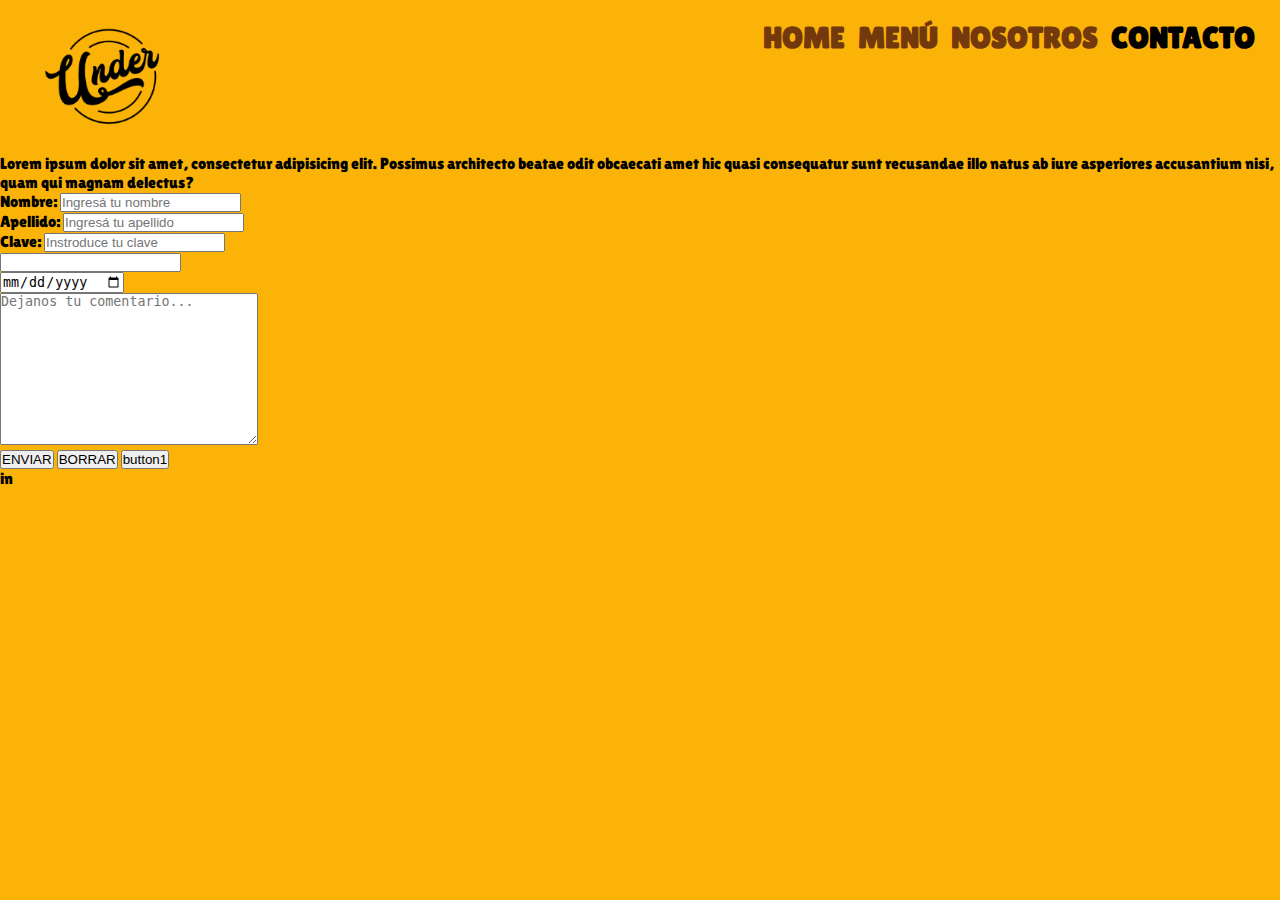
==== pages/contacto.html @ 85ec287f "Add files via upload" ====
<!DOCTYPE html>
<html lang="en">
<head>
    <meta charset="UTF-8">
    <meta http-equiv="X-UA-Compatible" content="IE=edge">
    <meta name="viewport" content="width=device-width, initial-scale=1.0">
    <link rel="stylesheet" href="estilo.css">
    <title>CONTACTO</title>

    <link rel="icon" type="image/x-icon" href="imagenes/LOGO.png" />
</head>
<body>

    <!--header-->   

<header>
    <a href="index.html"><img src="./imagenes/LOGO PNG (3).png" alt=""></a>

    <!--barra-->
    <nav class="barra">
    <ul>
        <li> <a href="index.html">HOME</a></li>
        <li> <a href="menu.html">MENÚ</a></li>
        <li> <a href="nosotros.html">NOSOTROS</a></li>
        <li> <a class="selected" href="contacto.html">CONTACTO</a></li>
    </ul>
    </nav>

</header>




    <p>Lorem ipsum dolor sit amet, consectetur adipisicing elit. Possimus architecto beatae odit obcaecati amet hic quasi consequatur sunt recusandae illo natus ab iure asperiores accusantium nisi, quam qui magnam delectus?</p>

<!--formulario de contacto-->
<form action="" method="post" enctype="text/plain">
<label for="nombre">Nombre:</label>
    <input name="nombre" id="nombre" placeholder="Ingresá tu nombre" type="text" required><br>
<label for="apellido">Apellido:</label>
    <input surname="apellido" id="apellido" placeholder="Ingresá tu apellido" type="text" required><br>
<label for="contraseña">Clave:</label>
<input type="password"  placeholder="Instroduce tu clave" required><br>
<input type="number"><br>
<input type="date"><br>
<textarea name="" id="" cols="30" rows="10" placeholder="Dejanos tu comentario..."></textarea><br>

<!--botones-->
<input type="submit" value="ENVIAR">
<input type="reset" value="BORRAR">
<input type="button" value="button1">

</form>

in

</body>
</html>
---- pages/estilo.css ----
@import url('https://fonts.googleapis.com/css2?family=Lilita+One&display=swap');

@font-face {
    font-family: anton;
    src: url(font/Anton-Regular.ttf);
  }

  *{
    margin: 0;
    padding: 0;
  }
  
  html{
scroll-behavior: smooth;
  }

body{
    background-color: #fcb307;
    font-family: 'Lilita One';
    
  }

  header a{
    color:white;
    font-size: 20px;
    font-family: 'Lilita One';
    font-weight: 900;
    color: black;
    padding: 30px;
    padding-bottom: 50px
  }
  


.barra{
    float: right;
    text-align: center;
    margin: 20px;
    ;
    
  }
  
.barra li{
  list-style: none;
  display: inline-block;
}
.barra a{
  font-family: 'Segoe UI', Tahoma, Geneva, Verdana, sans-serif;
  font-size: 30px;
  color: rgb(115, 57, 13);
  padding: 5px;
  text-decoration: none;
  font-family: 'Lilita One';
}

.barra a:hover{
  color: rgb(244, 137, 24);
}

.barra .selected{
color: black;

}

.main {
transition: all 0.5s;
margin: 5px;

}

.main img{
background-color: wheat;
background-size: cover;
  border-radius: 0.90em;
}

.main:hover{
  transform: scale(1.005);
  transition: all 0.5s;
}

.cta{
  text-align: center;
}

.cta p{
  font-family: 'Lilita One';
  text-align: center;
  font-size: 80px;
  color: rgb(115, 57, 13);

}

.pedir {
  background: #FBCA1F;
  font-family: 'Lilita One';
  padding: 0.6em 1.3em;
  font-weight: 900;
  font-size: 18px;
  border: 3px solid black;
  border-radius: 0.4em;
  box-shadow: 0.1em 0.1em;
  width: 400px;

}

.pedir:hover {
  transform: translate(-0.05em, -0.05em);
  box-shadow: 0.15em 0.15em;
}

.pedir:active {
  transform: translate(0.05em, 0.05em);
  box-shadow: 0.05em 0.05em;
}

.pedir a{
text-decoration: none;
color: black;
font-size: 30px;
text-align: center;

}

.pedir a:hover{
color: #fcb307;

}

footer{
font-family:Verdana, Geneva, Tahoma, sans-serif;
text-align: center;
font-size: 50px;
background-color: black;
color: orange;
}

footer p{
  font-size: 12px;
  font-weight: bold;
  margin-bottom: 1px;
  padding-top: 5px;
  color: gray;
}

footer a{
  font-family: 'Courier New', Courier, monospace;
  text-align: center;
  font-size: 50px;
  background-color: black;
  color: gray;
  transition: 1.1s;
}

footer a:hover{
  font-family: 'Courier New', Courier, monospace;
  text-align: center;
  font-size: 50px;
  background-color: black;
  color: rgb(244, 137, 24);
  transition: 1.1s;
}

  
  footer .redes{
  padding-top: 10px;
}

  footer img{
    padding-top: 10px;
    height: 40px;
    width: auto;
    transition: all 0.5s;
    
  }

  footer img:hover{
    transform: scale(1.1);
  transition: all 0.5s;
    
  }

.subir{
  height: 40px;
  width: 40px;
  background-color: orange;
  font-family: 25px;
  color: aliceblue;
  text-align: center;
  position: fixed;
  bottom: 40px;
  right: 40px;

}

.card{
  width: auto;
  min-height: 510px;
  background-color: wheat;
  text-align: center;
  border-radius: 10px;
  padding: 10px;
  margin: 10px;
  transition: all 0.5s;
  filter: grayscale(100%);
  
}

.card:hover{
  transform: scale(1.02);
  box-shadow: 0 0 10px 10px wheat;
  transition: all 0.5s;
  filter: grayscale(0);
}

.card-img{
  background-image: url(./imagenes/UNDER\ DOBLE.jpg);
  background-size: cover;
  background-position: center;
  height: 240px;
  border-radius: 10px;
}

.card-img-st{
  background-image: url(./imagenes/STACKED.jpg);
  background-size: cover;
  background-position: center;
  height: 240px;
  border-radius: 10px;
}

.card-img-papas{
  background-image: url(./imagenes/PAPAS.jpg);
  background-size: cover;
  background-position: center;
  height: 240px;
  border-radius: 10px;
}

.card-img-gula{
  background-image: url(./imagenes/GULA.jpg);
  background-size: cover;
  background-position: center;
  height: 240px;
  border-radius: 10px;
}

.card-img-motz{
  background-image: url(./imagenes/MOTZ.jpg);
  background-size: cover;
  background-position: center;
  height: 240px;
  border-radius: 10px;
  
}

.card p{
  text-align: justify;
  padding: 20px;
  color: black;
  font-family: 'Segoe UI', Tahoma, Geneva, Verdana, sans-serif;
}

.card p b{
font-weight: 900;
  color: rgb(115, 57, 13);
}
.card-cta {
  background: #FBCA1F;
  font-family: 'Lilita One';
  padding: 0.8em 1.3em 0.5em;
  font-weight: 300;
  font-size: 10px;
  border: 3px solid black;
  border-radius: 0.4em;
  box-shadow: 0.1em 0.1em;
  width: 200px;

}

.card-cta:hover {
  transform: translate(-0.05em, -0.05em);
  box-shadow: 0.15em 0.15em;
}

.card-cta:active {
  transform: translate(0.05em, 0.05em);
  box-shadow: 0.05em 0.05em;
}

.card-cta a{
text-decoration: none;
color: black;
font-size: 30px;
text-align: center;

}

.card-cta a:hover{
color: #fcb307;
}

.card-title3{
  font-size: 35px;
  padding: 2px;
  color: rgb(115, 57, 13)

}


.menu-hamb{
  display: flex;
  justify-content: space-evenly;
  align-content: center;

}


@media only screen and (max-width: 900px) {
  .menu-hamb {
    display: flex;
    flex-wrap: wrap;
    width: 80%;
    padding: 20px 5px 20px 5px;
    margin: 10px 5px 10px 5px;
  }
}

@media only screen and (max-width: 900px) {
  .card {
    flex-wrap: wrap;
    width: 90%;
    /* padding: 20px 5px 20px 5px; */
    /* margin: 10px 5px 10px 5px; */
  }
}

@media only screen and (max-width: 600px) {
  .cta p{
    display: flex;
    flex-wrap: wrap;
    font-size: 40px;
    padding: auto;
    text-align: center;
    width: 90%;
    /* padding: 20px 5px 20px 5px; */
    /* margin: 10px 5px 10px 5px; */
  }

  .pedir{
    width: 50%;
    
}
}
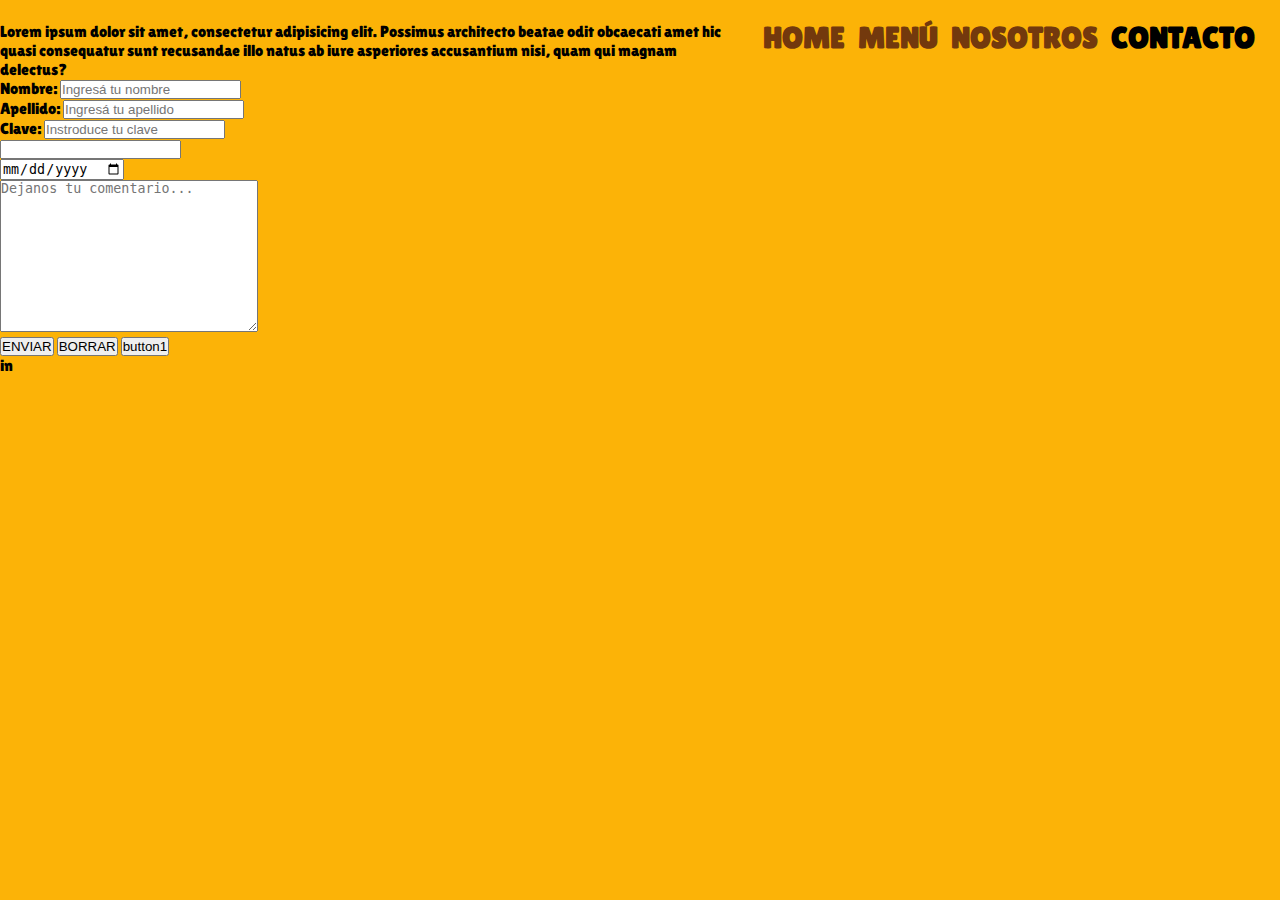
==== commit 092855a4: "Update contacto.html" ====
--- a/pages/contacto.html
+++ b/pages/contacto.html
@@ -19,7 +19,7 @@
     <!--barra-->
     <nav class="barra">
     <ul>
-        <li> <a href="index.html">HOME</a></li>
+        <li> <a href="../index.html">HOME</a></li>
         <li> <a href="menu.html">MENÚ</a></li>
         <li> <a href="nosotros.html">NOSOTROS</a></li>
         <li> <a class="selected" href="contacto.html">CONTACTO</a></li>
@@ -55,4 +55,4 @@
 in
 
 </body>
-</html>+</html>
--- a/pages/estilo.css
+++ b/pages/estilo.css
@@ -214,7 +214,7 @@
 }
 
 .card-img{
-  background-image: url(./imagenes/UNDER\ DOBLE.jpg);
+  background-image: url(../imagenes/UNDER\ DOBLE.jpg);
   background-size: cover;
   background-position: center;
   height: 240px;
@@ -222,7 +222,7 @@
 }
 
 .card-img-st{
-  background-image: url(./imagenes/STACKED.jpg);
+  background-image: url(../imagenes/STACKED.jpg);
   background-size: cover;
   background-position: center;
   height: 240px;
@@ -230,7 +230,7 @@
 }
 
 .card-img-papas{
-  background-image: url(./imagenes/PAPAS.jpg);
+  background-image: url(../imagenes/PAPAS.jpg);
   background-size: cover;
   background-position: center;
   height: 240px;
@@ -238,7 +238,7 @@
 }
 
 .card-img-gula{
-  background-image: url(./imagenes/GULA.jpg);
+  background-image: url(../imagenes/GULA.jpg);
   background-size: cover;
   background-position: center;
   height: 240px;
@@ -246,7 +246,7 @@
 }
 
 .card-img-motz{
-  background-image: url(./imagenes/MOTZ.jpg);
+  background-image: url(../imagenes/MOTZ.jpg);
   background-size: cover;
   background-position: center;
   height: 240px;
@@ -351,4 +351,4 @@
     width: 50%;
     
 }
-}+}
